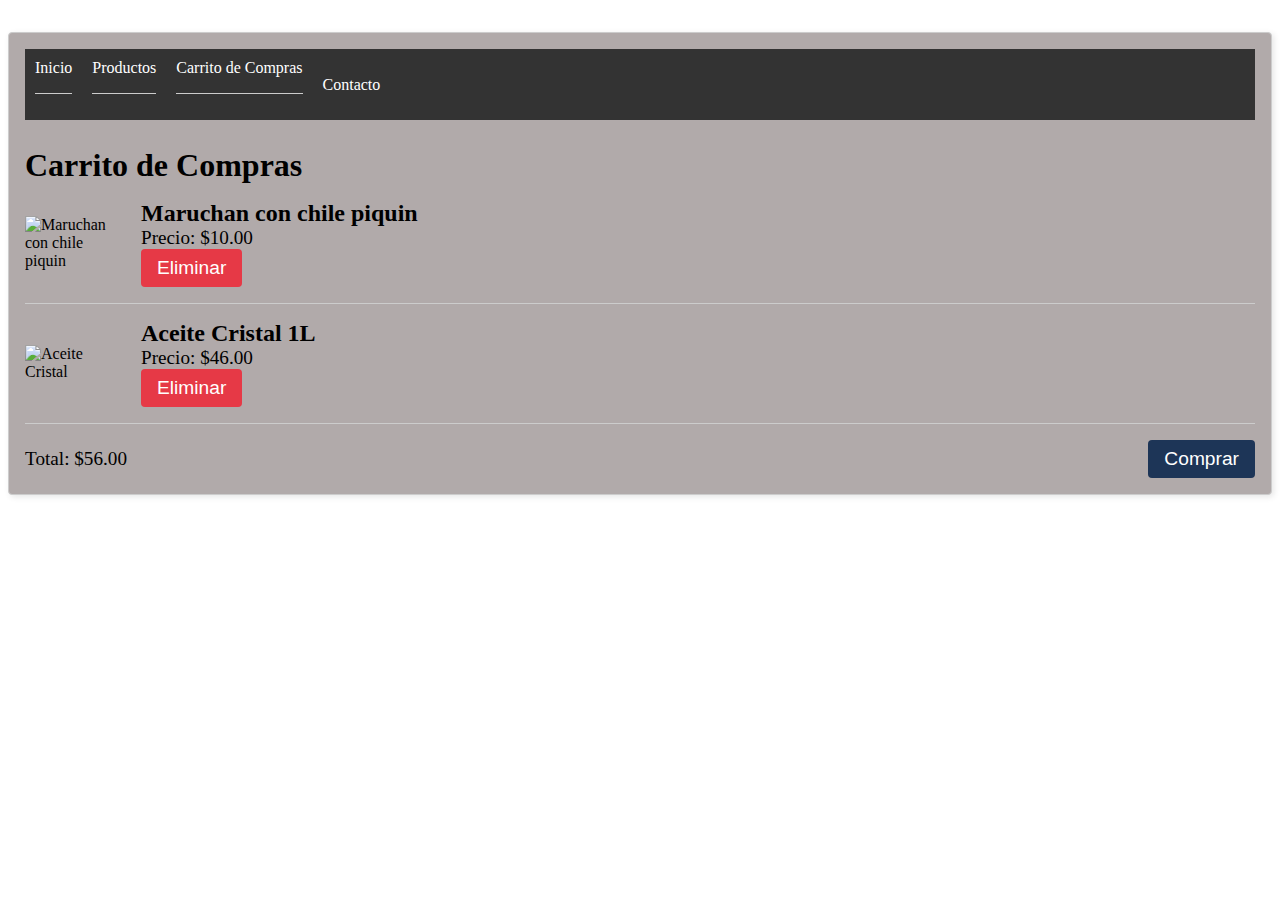
==== Carrito.html @ 2fc314ff "initial commit" ====
<html>
    <head>
        <link rel="stylesheet" type="text/css" href="carrito.css">
    </head>
    <body>
<section class="cart">
    <header>
        <nav>
          <ul>
            <li><a href="Minisuper Garcia.html">Inicio</a></li>
            <li><a href="productos.html">Productos</a></li>
            <li><a href="carrito.html">Carrito de Compras</a></li>
            <li><a href="contacto.html">Contacto</a></li>
          </ul>
        </nav>
    </header>      
    <h2>Carrito de Compras</h2>     
      <li>
        <img src="Imagenes/Maruchan.jpg" alt="Maruchan con chile piquin">
        <div>
          <h3>Maruchan con chile piquin</h3>
          <p>Precio: $10.00</p>
          <button>Eliminar</button>
        </div>
      </li>
      <li>
        <img src="Imagenes/Aceite Cristal 1L.jpg" alt="Aceite Cristal">
        <div>
          <h3>Aceite Cristal 1L</h3>
          <p>Precio: $46.00</p>
          <button>Eliminar</button>
        </div>
      </li>
    </ul>
    <div class="cart-total">
      <p>Total: $56.00</p>
      <button>Comprar</button>
    </div>
  </section>
    </body>
</html>
---- carrito.css ----
/* Estilos para Carrito de Compras */

.cart {
    background-color: #b1aaaa;
    border: 1px solid #ccc;
    border-radius: 4px;
    box-shadow: 2px 2px 6px rgba(0, 0, 0, 0.1);
    margin-top: 2rem;
    padding: 1rem;
  }
  
  /* Estilos del encabezado */
header {
	background-color: #333;
	color: #fff;
	padding: 10px;
}

nav ul {
	display: flex;
}

nav li {
	margin-right: 20px;
}

nav a {
	color: #fff;
	text-decoration: none;
}

  .cart h2 {
    font-size: 2rem;
    margin-bottom: 1rem;
  }
  
  .cart ul {
    list-style: none;
    margin: 0;
    padding: 0;
  }
  
  
  .cart li {
    align-items: center;
    border-bottom: 1px solid #ccc;
    display: flex;
    margin-bottom: 1rem;
    padding-bottom: 1rem;
  }
  
  .cart li:last-of-type {
    border-bottom: none;
    margin-bottom: 0;
    padding-bottom: 0;
  }
  
  .cart li img {
    max-width: 100px;
    margin-right: 1rem;
  }
  
  .cart li h3 {
    font-size: 1.5rem;
    margin: 0;
  }
  
  .cart li p {
    font-size: 1.2rem;
    margin: 0;
  }
  
  .cart li button {
    background-color: #e63946;
    border: none;
    border-radius: 4px;
    color: #fff;
    cursor: pointer;
    font-size: 1.2rem;
    margin-left: auto;
    padding: 0.5rem 1rem;
    transition: background-color 0.2s ease-in-out;
  }
  
  .cart li button:hover {
    background-color: #ff5252;
  }
  
  .cart-total {
    align-items: center;
    display: flex;
    justify-content: space-between;
    margin-top: 1rem;
    padding-top: 1rem;
    border-top: 1px solid #ccc;
  }
  
  .cart-total p {
    font-size: 1.2rem;
    margin: 0;
  }
  
  .cart-total button {
    background-color: #1d3557;
    border: none;
    border-radius: 4px;
    color: #fff;
    cursor: pointer;
    font-size: 1.2rem;
    padding: 0.5rem 1rem;
    transition: background-color 0.2s ease-in-out;
  }
  
  .cart-total button:hover {
    background-color: #457b9d;
  }
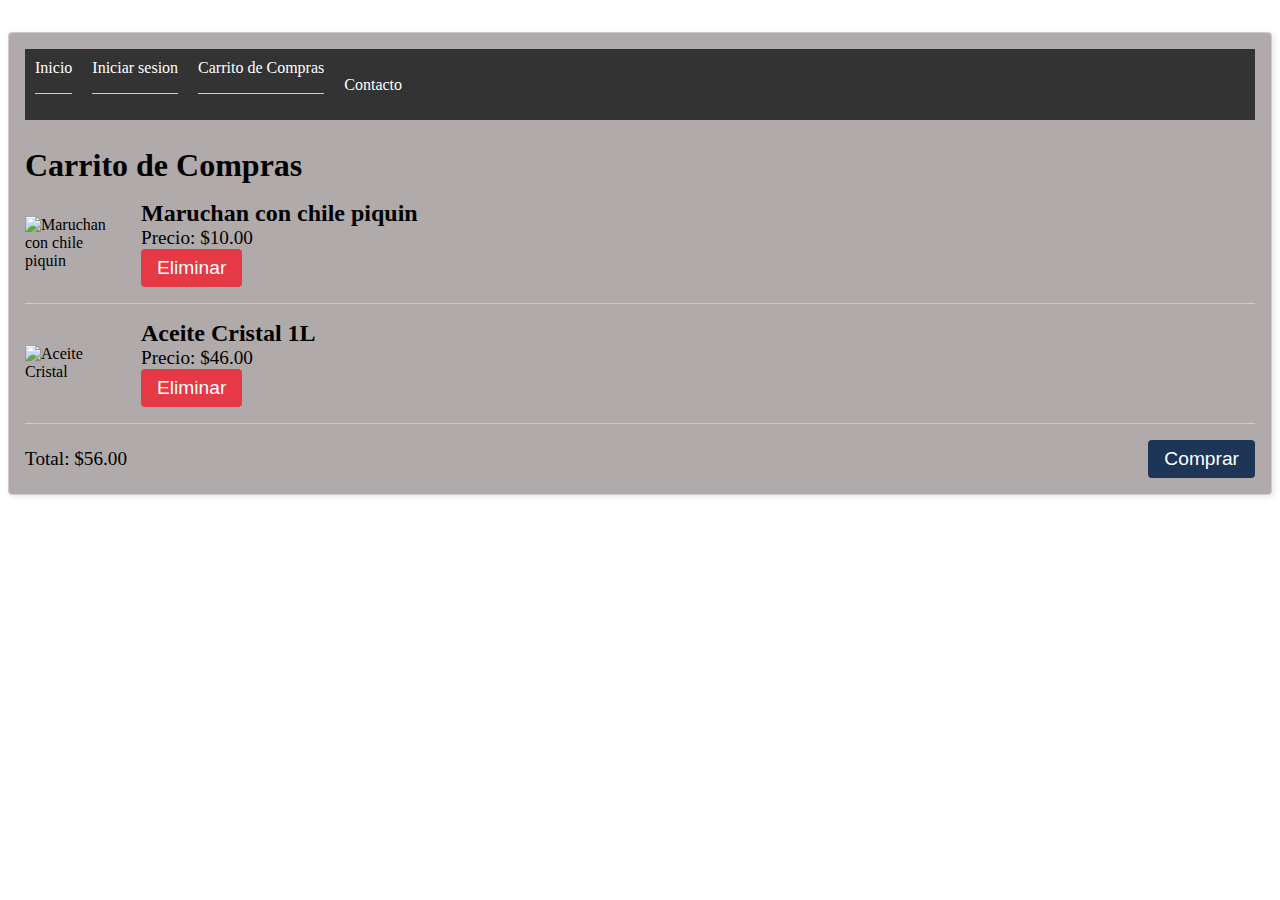
==== commit 89a023f9: "Update Carrito.html" ====
--- a/Carrito.html
+++ b/Carrito.html
@@ -8,7 +8,7 @@
         <nav>
           <ul>
             <li><a href="Minisuper Garcia.html">Inicio</a></li>
-            <li><a href="productos.html">Productos</a></li>
+            <li><a href="Formulario.html">Iniciar sesion</a></li>
             <li><a href="carrito.html">Carrito de Compras</a></li>
             <li><a href="contacto.html">Contacto</a></li>
           </ul>
@@ -38,4 +38,4 @@
     </div>
   </section>
     </body>
-</html>+</html>
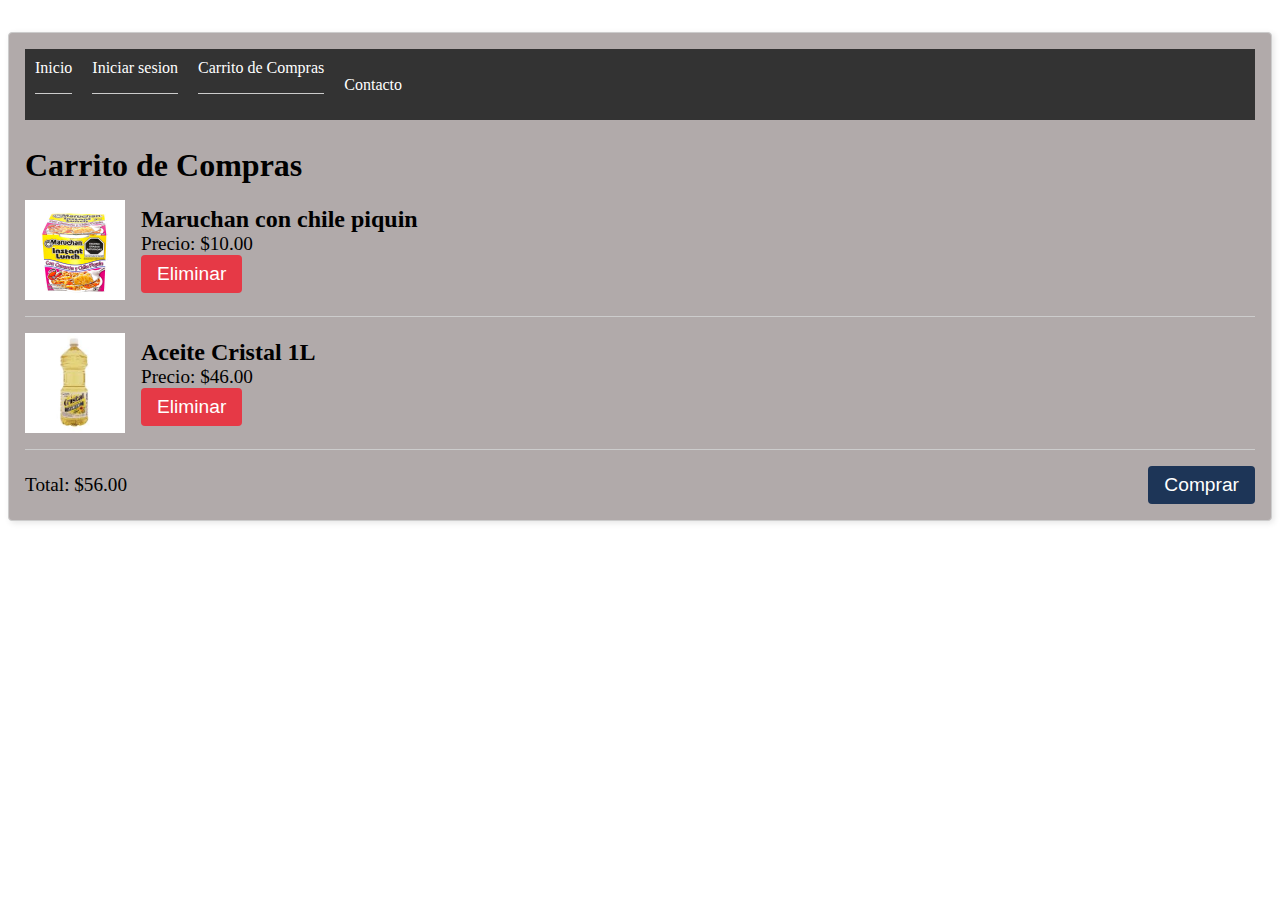
==== commit d677c526: "Update Carrito.html" ====
--- a/Carrito.html
+++ b/Carrito.html
@@ -7,7 +7,7 @@
     <header>
         <nav>
           <ul>
-            <li><a href="Minisuper Garcia.html">Inicio</a></li>
+            <li><a href="index.html">Inicio</a></li>
             <li><a href="Formulario.html">Iniciar sesion</a></li>
             <li><a href="carrito.html">Carrito de Compras</a></li>
             <li><a href="contacto.html">Contacto</a></li>
